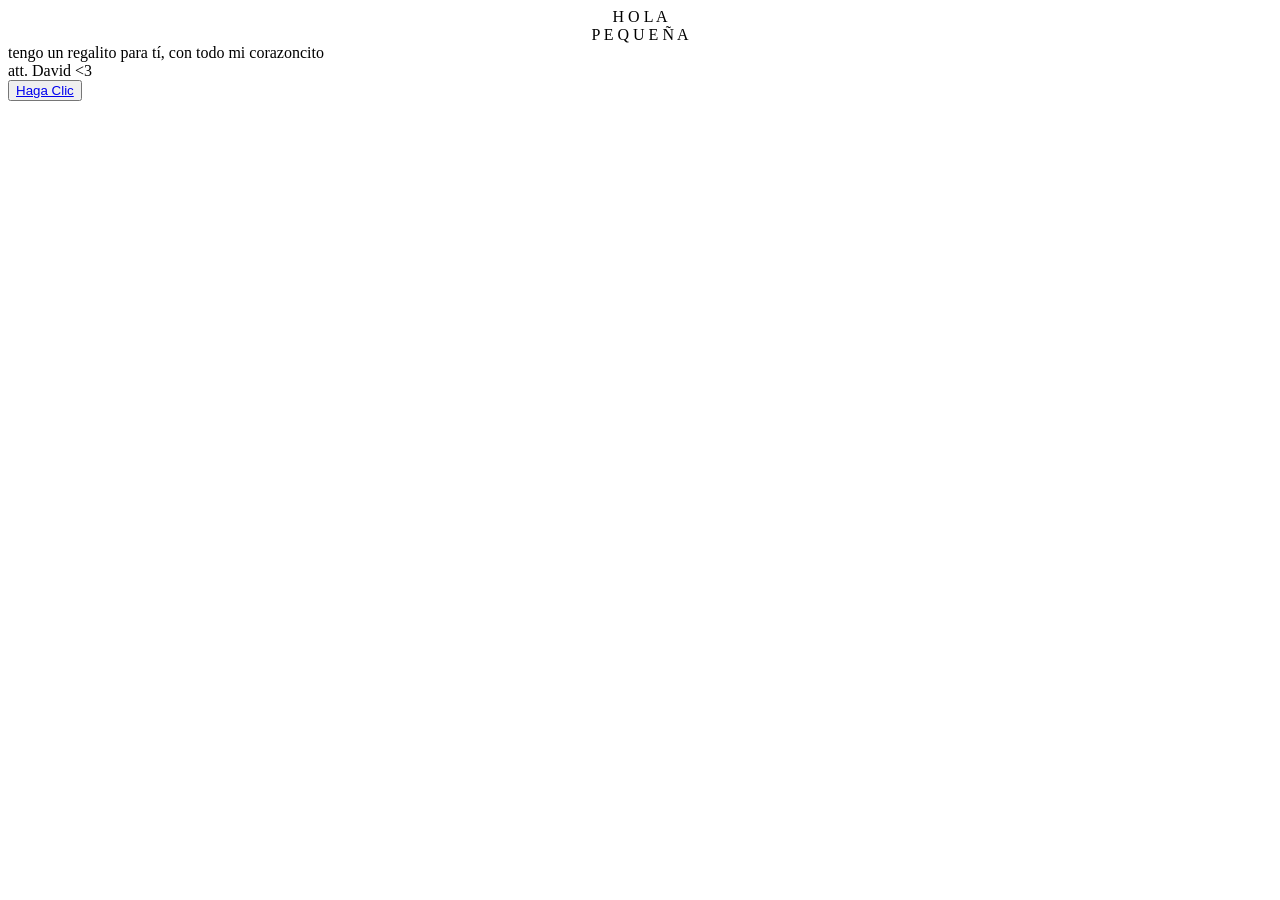
==== index.html @ 3cb6ce84 "Update index.html" ====
<!DOCTYPE html>
<html lang="en">
<head>
    <meta charset="UTF-8">
    <meta http-equiv="X-UA-Compatible" content="IE=edge">
    <meta name="viewport" content="width=device-width, initial-scale=1.0">
    <link rel="stylesheet" href="css/style.css">
    <link rel="icon" href="img/flowers.png" type="image/x-icon">
    <title>Aleshka<3</title>
</head>
<body>
<center>
    <div class="greetings">
        <span>H</span>
        <span>O</span>
        <span>L</span>
        <span>A</span>
        <br>
        <span>P</span>
        <span>E</span>
        <span>Q</span>
        <span>U</span>
        <span>E</span>
        <span>Ñ</span>
        <span>A</span>
    </div>
</center>
    
    <div class="greetings">
        <span></span>
        <span></span>
        <span></span>
        <span></span>
        <span></span>
        <span></span>
    </div>
    <div class="description">
        <span>tengo un regalito para tí, con todo mi corazoncito <br> att. David  <3</span>
    </div>
    <div class="button">
        <button>
            <a href="FLORES.html">Haga Clic</a>
        </button>
        
    </div>
</body>
</html>
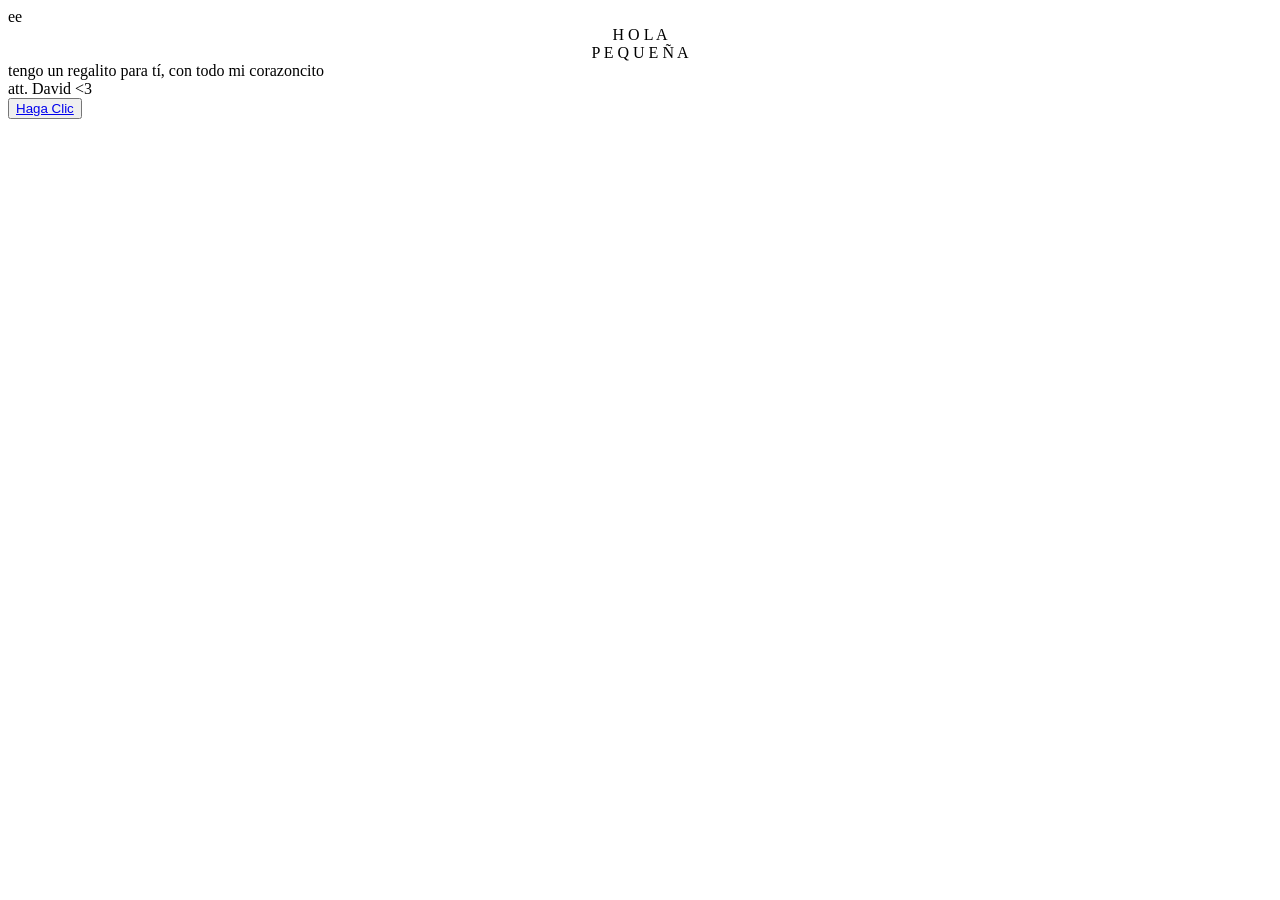
==== commit fecac02b: "Update index.html" ====
--- a/index.html
+++ b/index.html
@@ -1,4 +1,4 @@
-<!DOCTYPE html>
+ee<!DOCTYPE html>
 <html lang="en">
 <head>
     <meta charset="UTF-8">
@@ -9,6 +9,7 @@
     <title>Aleshka<3</title>
 </head>
 <body>
+<audio id="background-music" src="tuyo2.mp3" autoplay loop></audio>
 <center>
     <div class="greetings">
         <span>H</span>
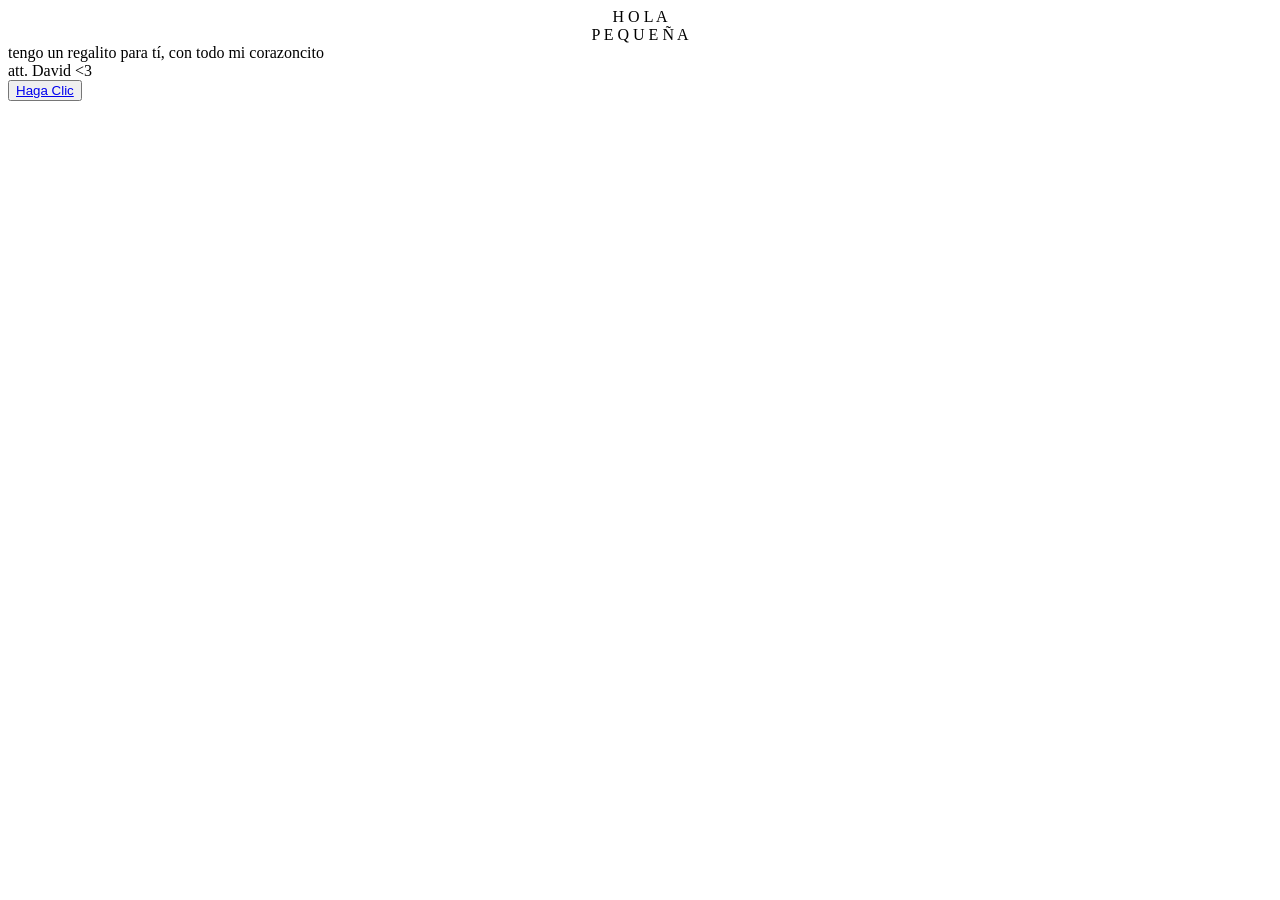
==== commit 7bd72a44: "Update index.html" ====
--- a/index.html
+++ b/index.html
@@ -1,4 +1,4 @@
-ee<!DOCTYPE html>
+<!DOCTYPE html>
 <html lang="en">
 <head>
     <meta charset="UTF-8">
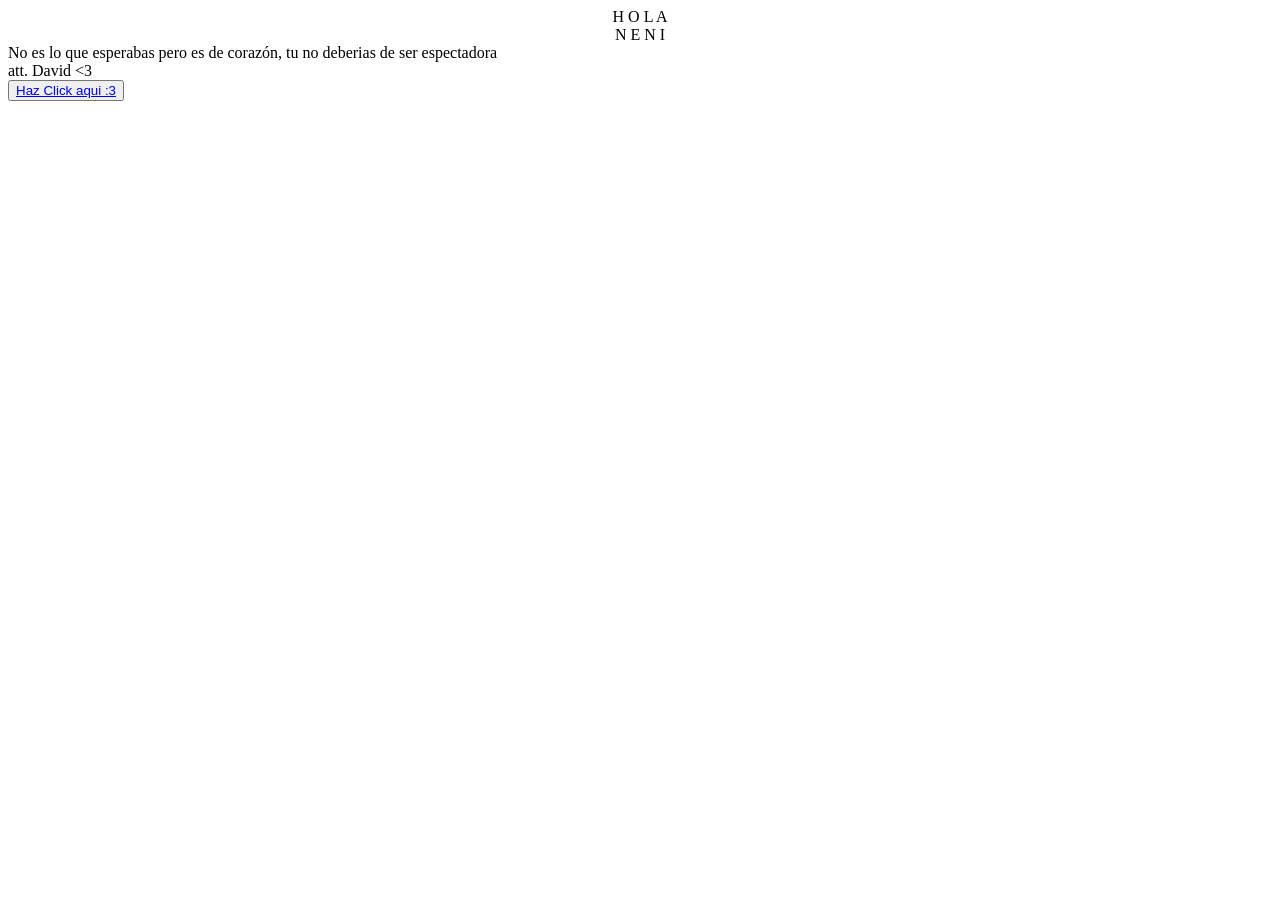
==== commit ec11af2f: "Update index.html" ====
--- a/index.html
+++ b/index.html
@@ -9,7 +9,6 @@
     <title>Aleshka<3</title>
 </head>
 <body>
-<audio id="background-music" src="tuyo2.mp3" autoplay loop></audio>
 <center>
     <div class="greetings">
         <span>H</span>
@@ -17,13 +16,11 @@
         <span>L</span>
         <span>A</span>
         <br>
-        <span>P</span>
+        <span>N</span>
         <span>E</span>
-        <span>Q</span>
-        <span>U</span>
-        <span>E</span>
-        <span>Ñ</span>
-        <span>A</span>
+        <span>N</span>
+        <span>I</span>
+    
     </div>
 </center>
     
@@ -36,11 +33,11 @@
         <span></span>
     </div>
     <div class="description">
-        <span>tengo un regalito para tí, con todo mi corazoncito <br> att. David  <3</span>
+        <span>No es lo que esperabas pero es de corazón, tu no deberias de ser espectadora<br> att. David  <3</span>
     </div>
     <div class="button">
         <button>
-            <a href="FLORES.html">Haga Clic</a>
+            <a href="FLORES.html">Haz Click aqui :3</a>
         </button>
         
     </div>
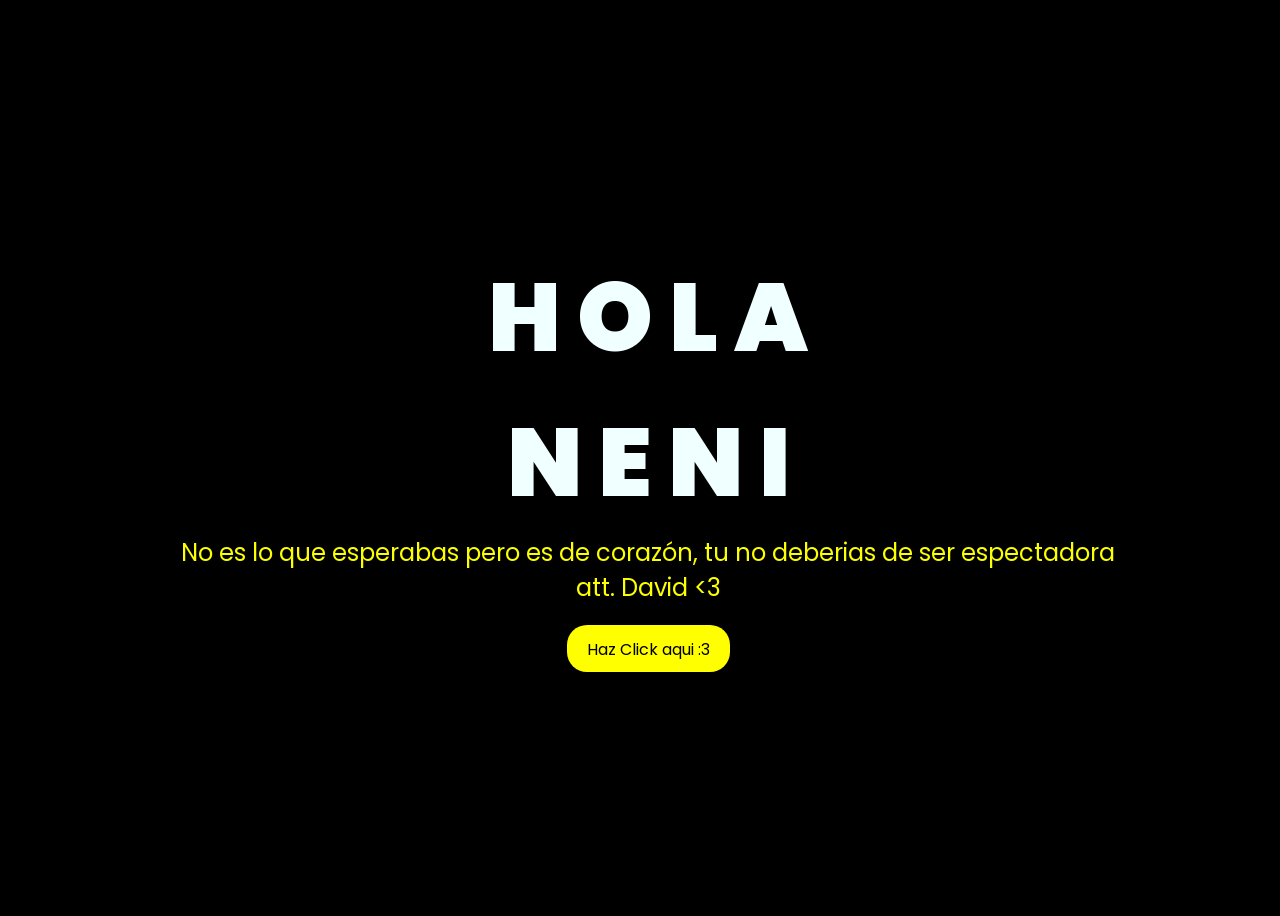
==== commit 14bc7001: "Update index.html" ====
--- a/index.html
+++ b/index.html
@@ -6,7 +6,7 @@
     <meta name="viewport" content="width=device-width, initial-scale=1.0">
     <link rel="stylesheet" href="css/style.css">
     <link rel="icon" href="img/flowers.png" type="image/x-icon">
-    <title>Aleshka<3</title>
+    <title>Rouzi<3</title>
 </head>
 <body>
 <center>
@@ -33,7 +33,7 @@
         <span></span>
     </div>
     <div class="description">
-        <span>No es lo que esperabas pero es de corazón, tu no deberias de ser espectadora<br> att. David  <3</span>
+       <center><span>No es lo que esperabas pero es de corazón, tu no deberias de ser espectadora<br> att. David  <3</span></center>
     </div>
     <div class="button">
         <button>
--- a/css/style.css
+++ b/css/style.css
@@ -0,0 +1,160 @@
+@import url('https://fonts.googleapis.com/css2?family=Poppins:ital,wght@0,500;1,900&display=swap');
+*{
+    font-family: 'Poppins',cursive;
+}
+body{
+    color: azure;
+    width: 100%;
+    height: 100vh;
+    display: flex;
+    flex-direction: column;
+    align-items: center;
+    justify-content: center;
+    background-color: black;
+}
+.greetings{
+    font-size: 6rem;
+    font-weight: 900;
+}
+.greetings > span{
+    animation: glow 2.5s ease-in-out infinite;
+}
+@keyframes glow{
+    0%, 100%{
+        color: #fff;
+        text-shadow: 0 0 12px #fbff00, 0 0 50px #fbff00, 0 0 100px #fbff00;
+    }
+    10%, 90%{
+        color: #696565;
+        text-shadow: none;
+    }
+}
+.greetings > span:nth-child(2){
+    animation-delay: .2s ;
+}
+.greetings > span:nth-child(3){
+    animation-delay: .4s ;
+}
+.greetings > span:nth-child(4){
+    animation-delay: .6s;
+}
+.greetings > span:nth-child(5){
+    animation-delay: .8s;
+}
+
+.description{
+    font-size: 1.5rem;
+    margin-bottom: 20px;
+}
+
+.button a{
+    text-decoration: none;
+    font-size: 1rem;
+    color: #111;
+}
+
+@media screen and (max-width:574px){
+    .greetings{
+        display: block;
+        font-size: 3rem;
+        font-weight: 500;
+        text-align: center;
+    }
+    .description{
+        font-size: 1rem;
+    }
+    
+    .button a{
+        font-size: .5rem;
+    }
+}
+
+.description{
+    color: #fbff00;
+}
+
+/* Estilo para el botón */
+.button button {
+    background-color: yellow; /* Fondo amarillo */
+    border: none; /* Sin bordes */
+    padding: 10px 20px; /* Ajusta el relleno según tu preferencia */
+    font-size: 18px; /* Tamaño de fuente */
+    cursor: pointer;
+    position: relative; /* Necesario para el resplandor */
+    border-radius: 20px; /* Esquinas redondeadas */
+    transition: background-color 0.3s ease-in-out; /* Transición suave para el color de fondo */
+  }
+  
+  /* Estilo para el enlace dentro del botón */
+  .button button a {
+    text-decoration: none; /* Elimina el subrayado del enlace */
+    color: inherit; /* Hereda el color del texto del botón */
+  }
+  
+  /* Efecto de resplandor al pasar el cursor sobre el botón */
+  .button button:hover {
+    background-color: orange; /* Cambia el color de fondo al pasar el mouse a naranja */
+    box-shadow: 0 0 10px yellow, 0 0 20px yellow, 0 0 30px yellow; /* Efecto de resplandor amarillo */
+  }
+  
+  @media screen and (max-width: 1200px){
+    .greetings{
+        font-size: 5rem;
+    }
+    .description{
+        font-size: 1.3rem;
+    }
+}
+
+/* Tablets pequeñas */
+@media screen and (max-width: 992px){
+    .greetings{
+        font-size: 4rem;
+    }
+    .description{
+        font-size: 1.2rem;
+    }
+}
+
+/* Celulares grandes */
+@media screen and (max-width: 768px){
+    .greetings{
+        font-size: 3.5rem;
+    }
+    .description{
+        font-size: 1rem;
+    }
+    .button button{
+        font-size: 16px;
+        padding: 8px 18px;
+    }
+}
+
+/* Celulares pequeños */
+@media screen and (max-width: 574px){
+    .greetings{
+        font-size: 2.5rem;
+        font-weight: 700;
+    }
+    .description{
+        font-size: 0.9rem;
+    }
+    .button button{
+        font-size: 14px;
+        padding: 6px 15px;
+    }
+}
+
+@media screen and (max-width: 360px){
+    .greetings{
+        font-size: 2rem;
+        font-weight: 600;
+    }
+    .description{
+        font-size: 0.8rem;
+    }
+    .button button{
+        font-size: 12px;
+        padding: 5px 12px;
+    }
+}
